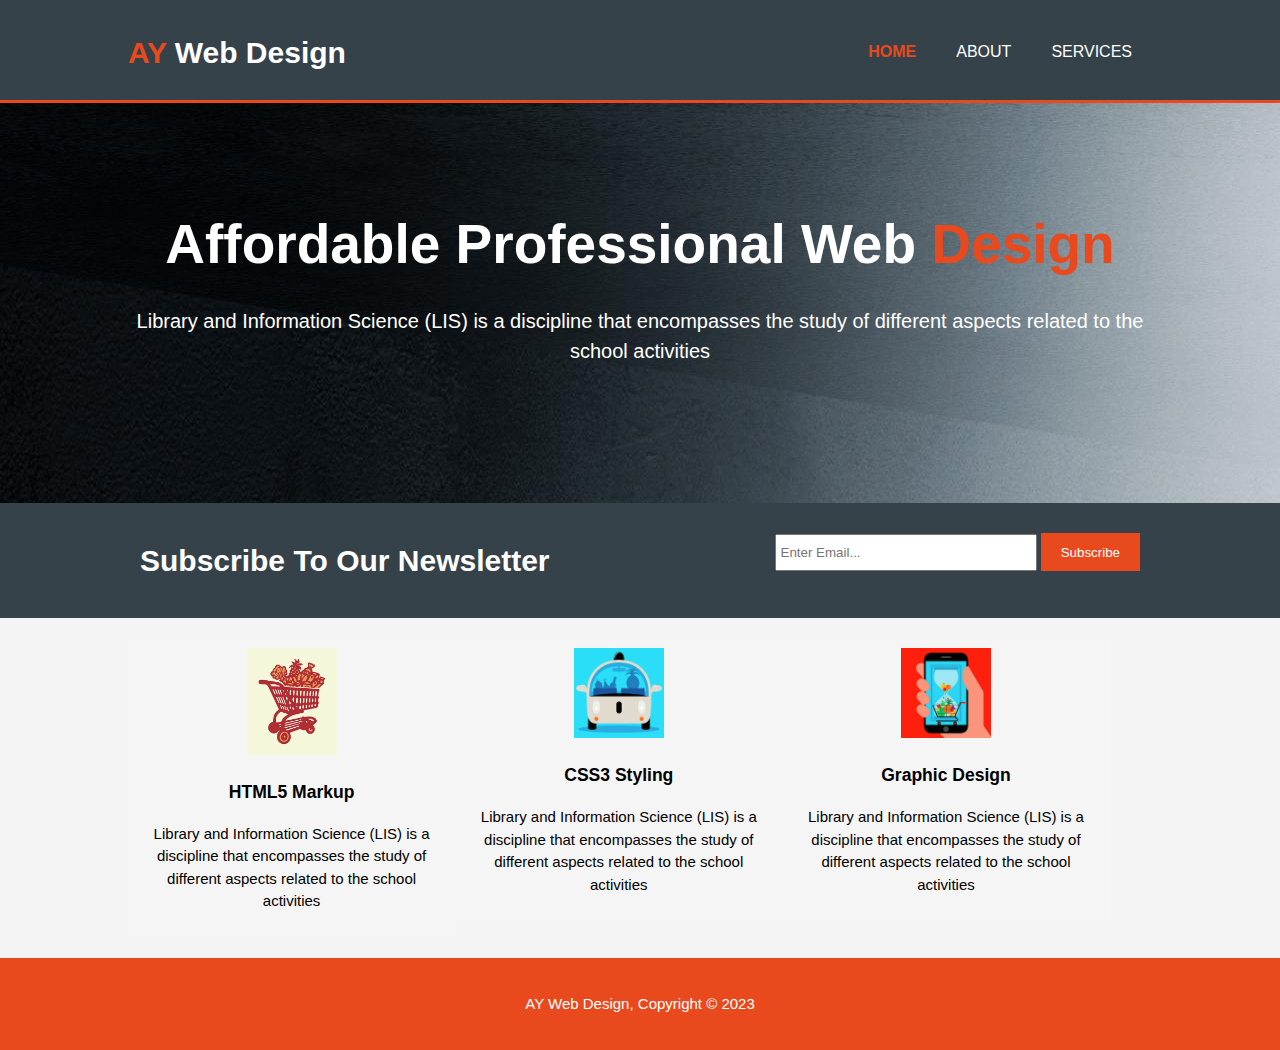
==== index.html @ 9d9d8083 "Add files via upload" ====
<!DOCTYPE html>
<html>
    <head>
        <meta charset="utf-8"> 
        <meta name="viewport" content="width=device-width">
        <meta name="description" content="Affordable and professional webdesign">
        <meta name="keyword" content="Web Design, Affordable Web Design, professional web design">
        <meta name="Author" content="Alameen Harande">
        <title>AY Web Design | Welcome</title>
        <link rel="stylesheet" href="./css/style.css">
    </head>
        <body>
            <header>
                <div class="container">
                    <div id="branding">
                        <h1><span class="highlight">AY</span> Web Design</h1>
                    </div>
                    <nav>
                        <ul>
                           <li class="current"><a href="index.html">Home</a></li>
                           <li><a href="about.html">About</a></li> 
                           <li><a href="services.html">Services</a></li>  
                        </ul>
                    </nav>
                </div>
            </header>

            <section id="showcase">
                <div class="container">
                    <h1>Affordable Professional Web <span class="highlight">Design</span></h1>
                    <p>Library and Information Science (LIS) is a discipline that encompasses the study of different aspects related to the school activities </p>

                </div>
            </section>

            <section id="newsletter">
                <div class="container">
                    <h1>Subscribe To Our Newsletter</h1>
                    <form>
                        <input type="email" placeholder="Enter Email...">
                        <button type="submit" class="button_1">Subscribe</button>
                    </form>
                </div>
            </section>

            <section id="boxes">
                <div class="container">
                    <div class="box">
                        <img src="./img/cart-full-of-groceries-csa-images.jpg" alt="">
                        <h3>HTML5 Markup</h3>
                        <p>Library and Information Science (LIS) is a discipline that encompasses the study of different aspects related to the school activities</p>
                    </div>
                    <div class="box">
                        <img src="./img/driverless-car-delivering-groceries-ikon-images (1).jpg" alt="">
                        <h3>CSS3 Styling</h3>
                        <p>Library and Information Science (LIS) is a discipline that encompasses the study of different aspects related to the school activities</p>
                    </div>
                    <div class="box">
                        <img src="./img/man-holding-smart-phone-with-food-waste-ikon-images (1).jpg" alt="">
                        <h3>Graphic Design</h3>
                        <p>Library and Information Science (LIS) is a discipline that encompasses the study of different aspects related to the school activities</p>
                    </div>
                </div>
            </section>

            <footer>
                <p>AY Web Design, Copyright &copy; 2023</p>
            </footer>
        </body>
    
</html>
---- css/style.css ----
body{
    
    font: 15px/1.5 aerial, Helvetica, sans-serif;
    padding: 0;
    margin: 0;
    background-color: #f4f4f4;
}

.container{
    width: 80%;
    margin: auto;
    overflow: hidden;

}
ul{
    margin: 0;
    padding: 0;
}
.button_1{
    height: 38px;
    background: #e8491d;
    border: 0;
    padding-left: 20px;
    padding-right: 20px;
    color: #fff;

}

.dark{
    padding: 15px;
    background: #35424a;
    color: #ffffff;
    margin-top: 10px;
    margin-bottom: 10px;


}

header{
    background: #35424a;
    color: #fff;
    padding-top: 30px;
    min-height: 70px;
    border-bottom: #e8491d 3px solid;

}

header a{
    color: #fff;
    text-decoration: none;
    text-transform: uppercase;
    font-size: 16px;

}

header li{
    float: left;
    display: inline;
    padding: 0 20px 0 20px;
}

header #branding{
    float: left;
}
header #branding h1{
    margin: 0;
}
header nav{
    float: right;
    margin-top: 10px;
}
header .highlight, header .current a{
    color: #e8491d;
    font-weight: bold;
}

header a:hover{
    color: #cccccc;
    font-weight: bold;

}

/*showcase*/
#showcase{
    min-height: 400px;
    background-image: url('../img/abstract-fantasy-landscape-background.jpg');
    text-align: center;
    color: #fff;


}
#showcase .highlight{
    color: #e8491d;
    
}

#showcase h1{
    margin-top: 100px;
    font-size: 55px;
    margin-bottom: 10px;
}

#showcase p{
    font-size: 20px;

}
#newsletter{
    padding: 15px;
    column-rule-color: #fff;
    background-color: #35424a;
}

#newsletter h1{
    float: left;
    color: #ffffff;

}
#newsletter form{
    float: right;
    margin-top: 15px;

}

#newsletter input[type="email"]{
    padding: 4px;
    height: 25px;
    width: 250px;
}

#boxes{
    margin-top: 20px;

}


#boxes .box{
    float: left;
    text-align: center;
    width: 30%;
    padding: 10px;
    background: whitesmoke;
    color: #000;
}

#boxes .box img{
    width: 90px;

}

/*sidebar*/
aside#sidebar{
    float: right;
    width: 30%;
    margin-top: 10px;

}
aside#sidebar .quote input, aside#sidebar .quote textarea{
    width: 90%;
    padding: 5px;

}




article#main-col{
float: left;
width: 65%;


}

ul#services li{
    list-style: none;
    padding: 20px;
    border: #cccccc solid 1px;
    margin-bottom: 5px;
    background: #e6e6e6;

}

footer{
    padding: 20px;
    margin-top: 20px;
    color: #ffffff;
    background-color: #e8491d;
    text-align: center;
}




/* media queries*/
@media(max-width: 768px){
    header #branding,
    header nav,
    header nav li
    #newsletter h1,
    #newslwtter form,
    #boxes .box,
    article#main-col,
    aside#sidebar{
        float: none;
        text-align: center;
        width: 100%;

    }

    header{
        padding-bottom: 20px;
    }
    #showcase h1{
        margin-top: 40px;
    }
    #newsletter button .quote button{
        display: block;
        width: 100%;
    }

    #newsletter form input[type="email"], .quote input, .quote textarea{
        width: 100%;
        margin-bottom: 5px;
    }
}
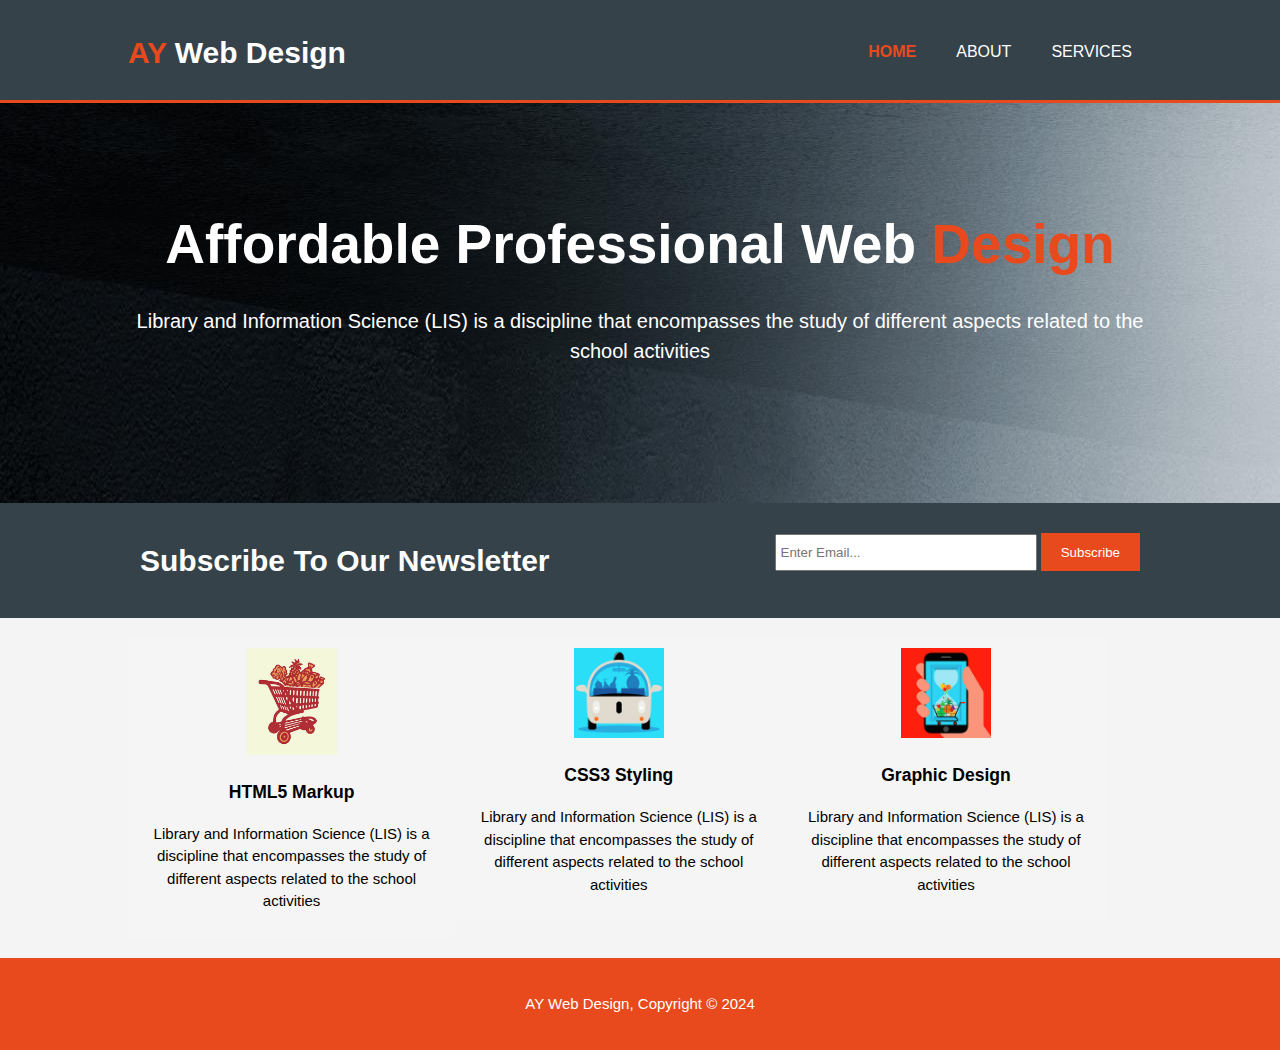
==== commit 7ab38d42: "Update index.html" ====
--- a/index.html
+++ b/index.html
@@ -64,8 +64,8 @@
             </section>
 
             <footer>
-                <p>AY Web Design, Copyright &copy; 2023</p>
+                <p>AY Web Design, Copyright &copy; 2024</p>
             </footer>
         </body>
     
-</html>+</html>
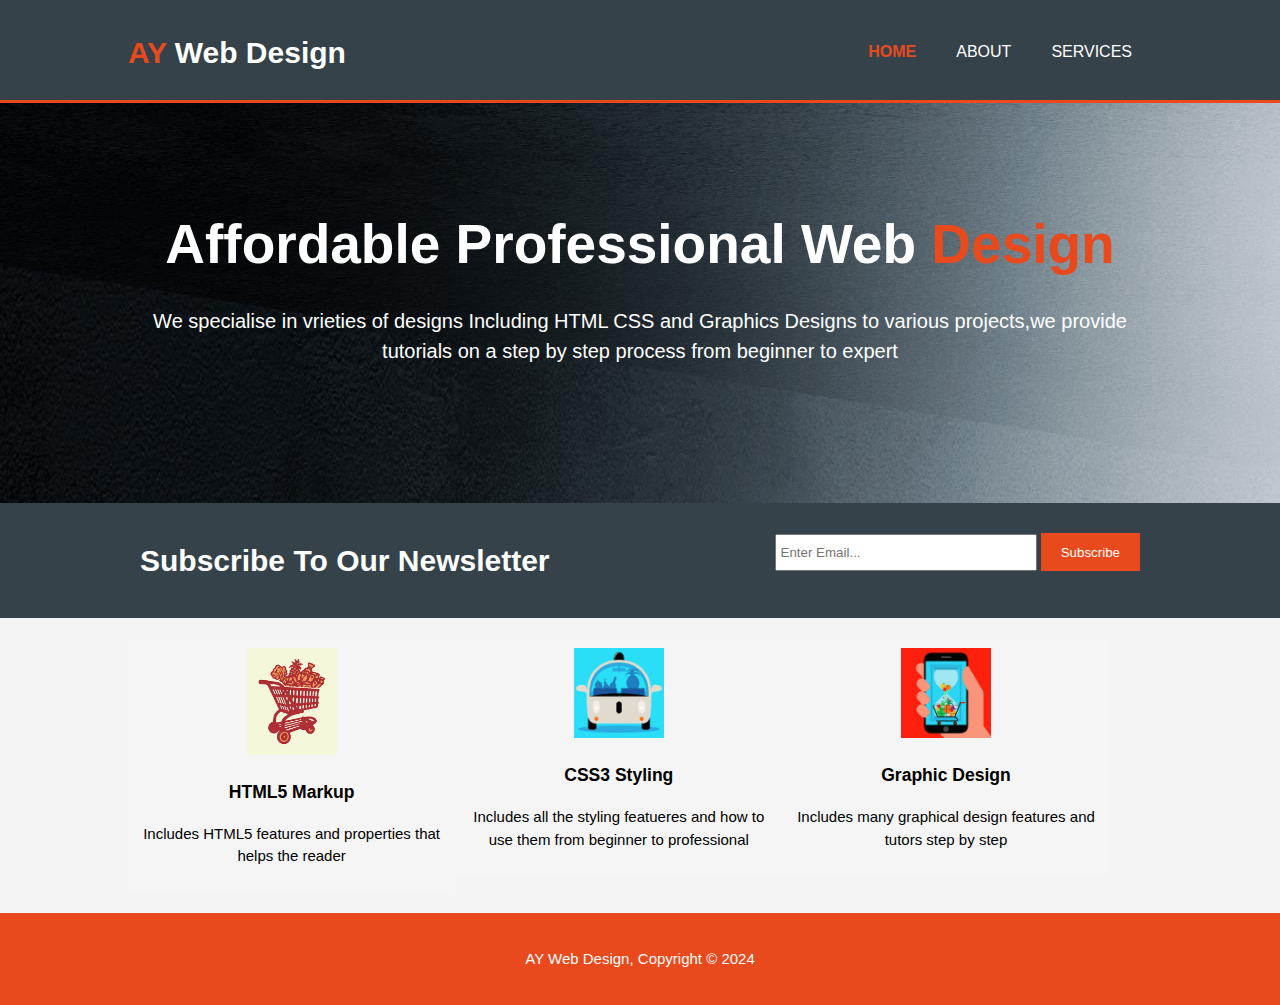
==== commit 4d2cc8ba: "Update index.html" ====
--- a/index.html
+++ b/index.html
@@ -28,7 +28,7 @@
             <section id="showcase">
                 <div class="container">
                     <h1>Affordable Professional Web <span class="highlight">Design</span></h1>
-                    <p>Library and Information Science (LIS) is a discipline that encompasses the study of different aspects related to the school activities </p>
+                    <p>We specialise in vrieties of designs Including HTML CSS and Graphics Designs to various projects,we provide tutorials on a step by step process from beginner to expert </p>
 
                 </div>
             </section>
@@ -48,17 +48,17 @@
                     <div class="box">
                         <img src="./img/cart-full-of-groceries-csa-images.jpg" alt="">
                         <h3>HTML5 Markup</h3>
-                        <p>Library and Information Science (LIS) is a discipline that encompasses the study of different aspects related to the school activities</p>
+                        <p>Includes HTML5 features and properties that helps the reader</p>
                     </div>
                     <div class="box">
                         <img src="./img/driverless-car-delivering-groceries-ikon-images (1).jpg" alt="">
                         <h3>CSS3 Styling</h3>
-                        <p>Library and Information Science (LIS) is a discipline that encompasses the study of different aspects related to the school activities</p>
+                        <p>Includes all the styling featueres and how to use them from beginner to professional</p>
                     </div>
                     <div class="box">
                         <img src="./img/man-holding-smart-phone-with-food-waste-ikon-images (1).jpg" alt="">
                         <h3>Graphic Design</h3>
-                        <p>Library and Information Science (LIS) is a discipline that encompasses the study of different aspects related to the school activities</p>
+                        <p>Includes many graphical design features and tutors step by step</p>
                     </div>
                 </div>
             </section>
